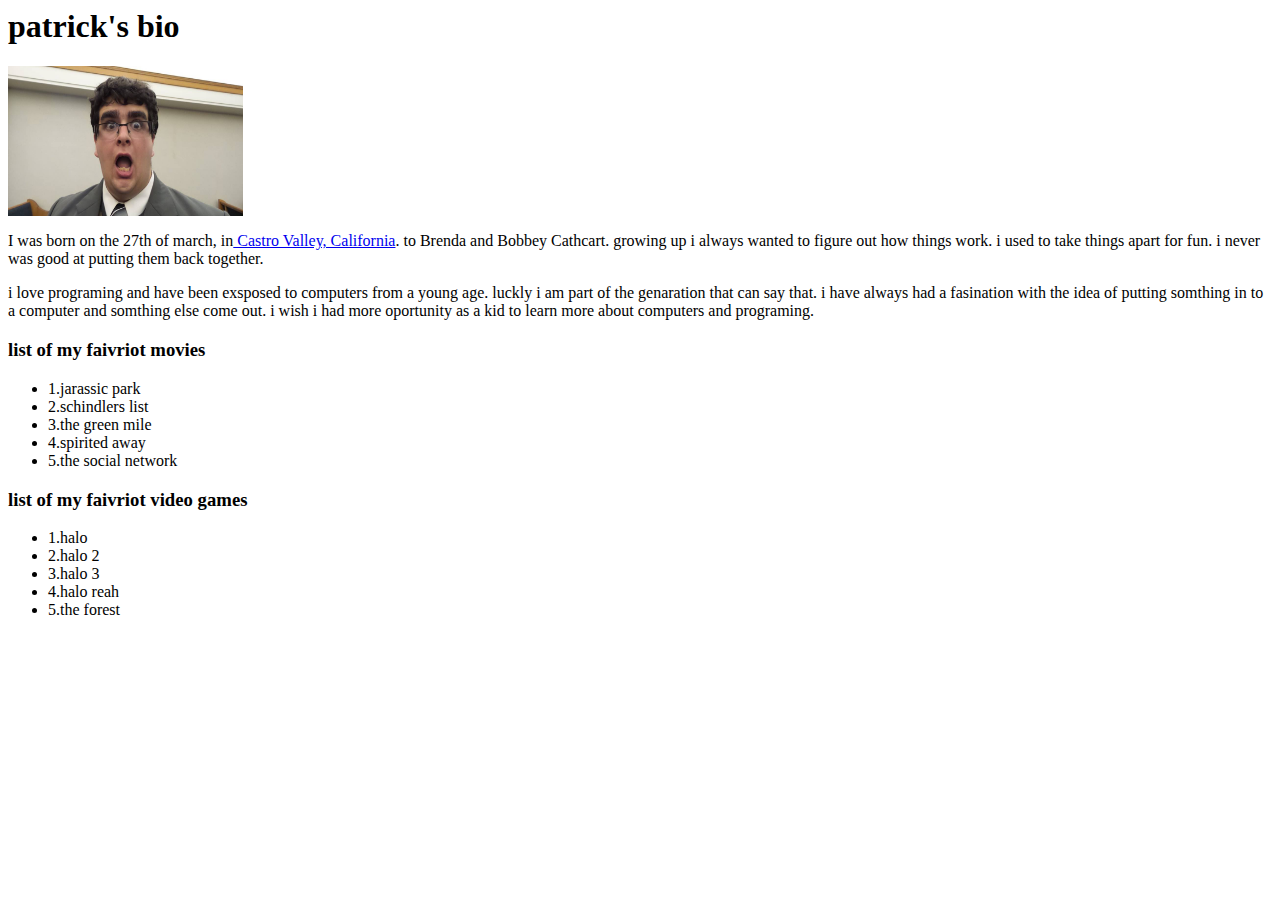
==== bio.html @ fd05a3d4 "i had to add some more" ====
<html>
	<head>
		<title>patrick cathcart</title>
			<h1>patrick's bio</h1>
	</head>
	<body>
		<img src="bio.jpg" alt="me" width=235 height=150>

<p>I was born on the 27th of march, in<a href="https://en.wikipedia.org/wiki/Castro_Valley,_California"> Castro Valley, California</a>. to Brenda and Bobbey Cathcart. growing up i 
always wanted to figure out how things work. i used to take things apart for fun. i never was good at putting them back together. </p>
<p>i love programing and have been exsposed to computers from a young age. luckly i am part of the genaration that can say that. i have always had a fasination with the idea of putting somthing in to a computer and somthing else come out. i wish i had more oportunity as a kid to learn more about computers and programing.</p>


			<p> <h3> list of my faivriot movies</h3> </p>
			<ul>
				<li>1.jarassic park</li>
				<li>2.schindlers list</li>
				<li>3.the green mile</li>
				<li>4.spirited away</li>
				<li>5.the social network</li>
			</ul>

			<p> <h3> list of my faivriot video games</h3> </p>

			<ul>
				<li>1.halo</li>
				<li>2.halo 2</li>
				<li>3.halo 3</li>
				<li>4.halo reah</li>
				<li>5.the forest</li>
			</ul>


	</body>
</html>
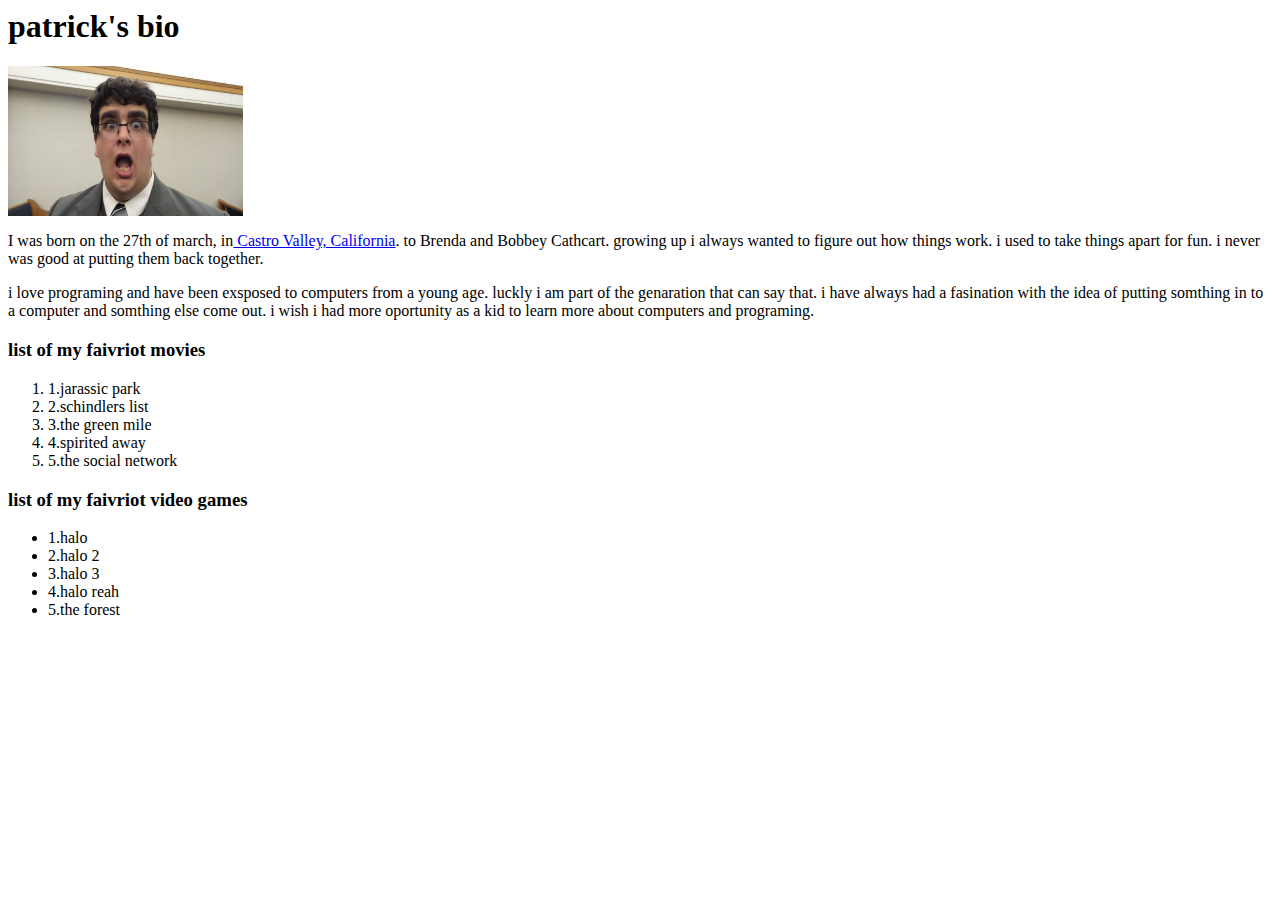
==== commit c7c81643: "made a unordered list" ====
--- a/bio.html
+++ b/bio.html
@@ -12,13 +12,13 @@
 
 
 			<p> <h3> list of my faivriot movies</h3> </p>
-			<ul>
+			<ol>
 				<li>1.jarassic park</li>
 				<li>2.schindlers list</li>
 				<li>3.the green mile</li>
 				<li>4.spirited away</li>
 				<li>5.the social network</li>
-			</ul>
+			</ol>
 
 			<p> <h3> list of my faivriot video games</h3> </p>
 
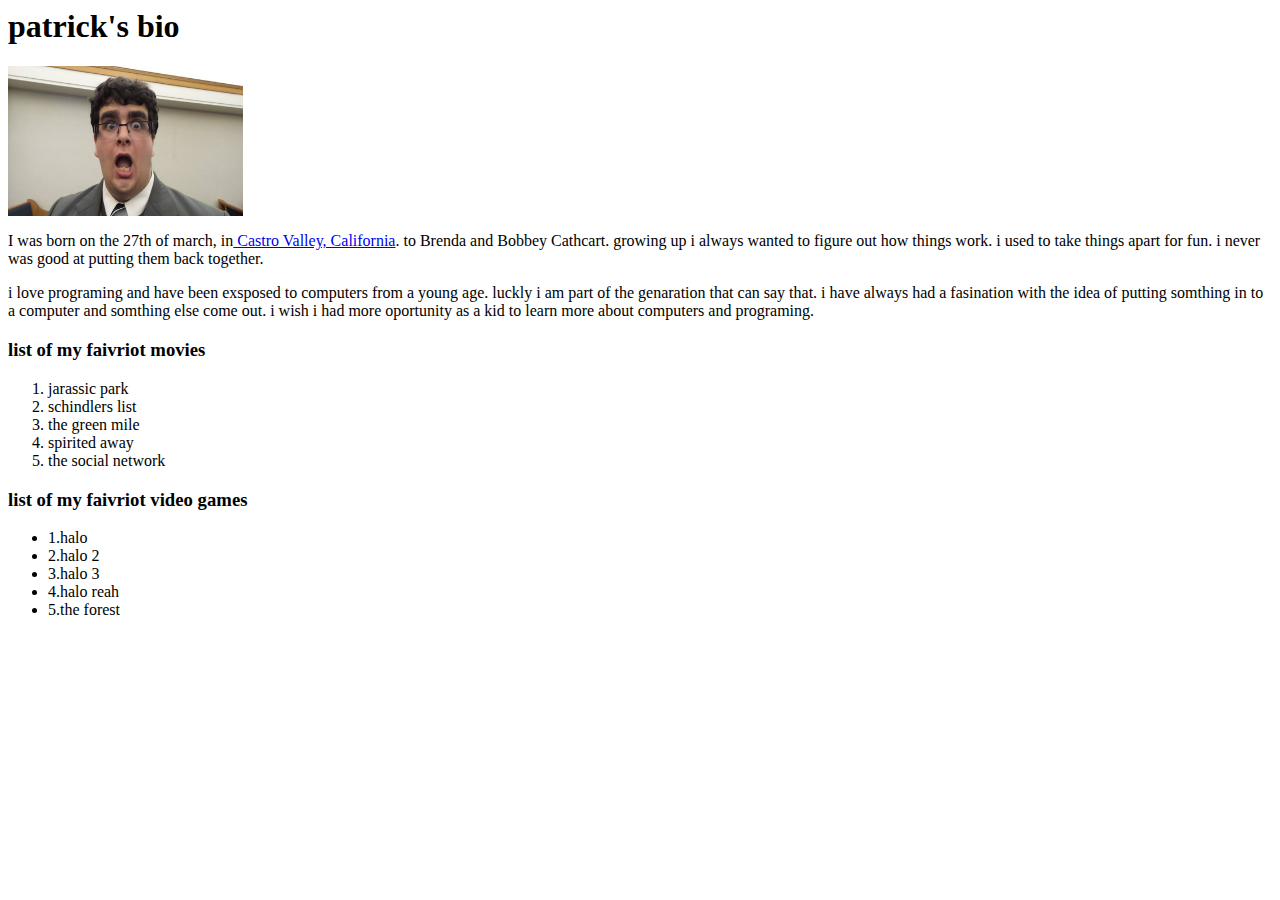
==== commit 7dceb7ba: "list fix" ====
--- a/bio.html
+++ b/bio.html
@@ -13,11 +13,11 @@
 
 			<p> <h3> list of my faivriot movies</h3> </p>
 			<ol>
-				<li>1.jarassic park</li>
-				<li>2.schindlers list</li>
-				<li>3.the green mile</li>
-				<li>4.spirited away</li>
-				<li>5.the social network</li>
+				<li>jarassic park</li>
+				<li>schindlers list</li>
+				<li>the green mile</li>
+				<li>spirited away</li>
+				<li>the social network</li>
 			</ol>
 
 			<p> <h3> list of my faivriot video games</h3> </p>
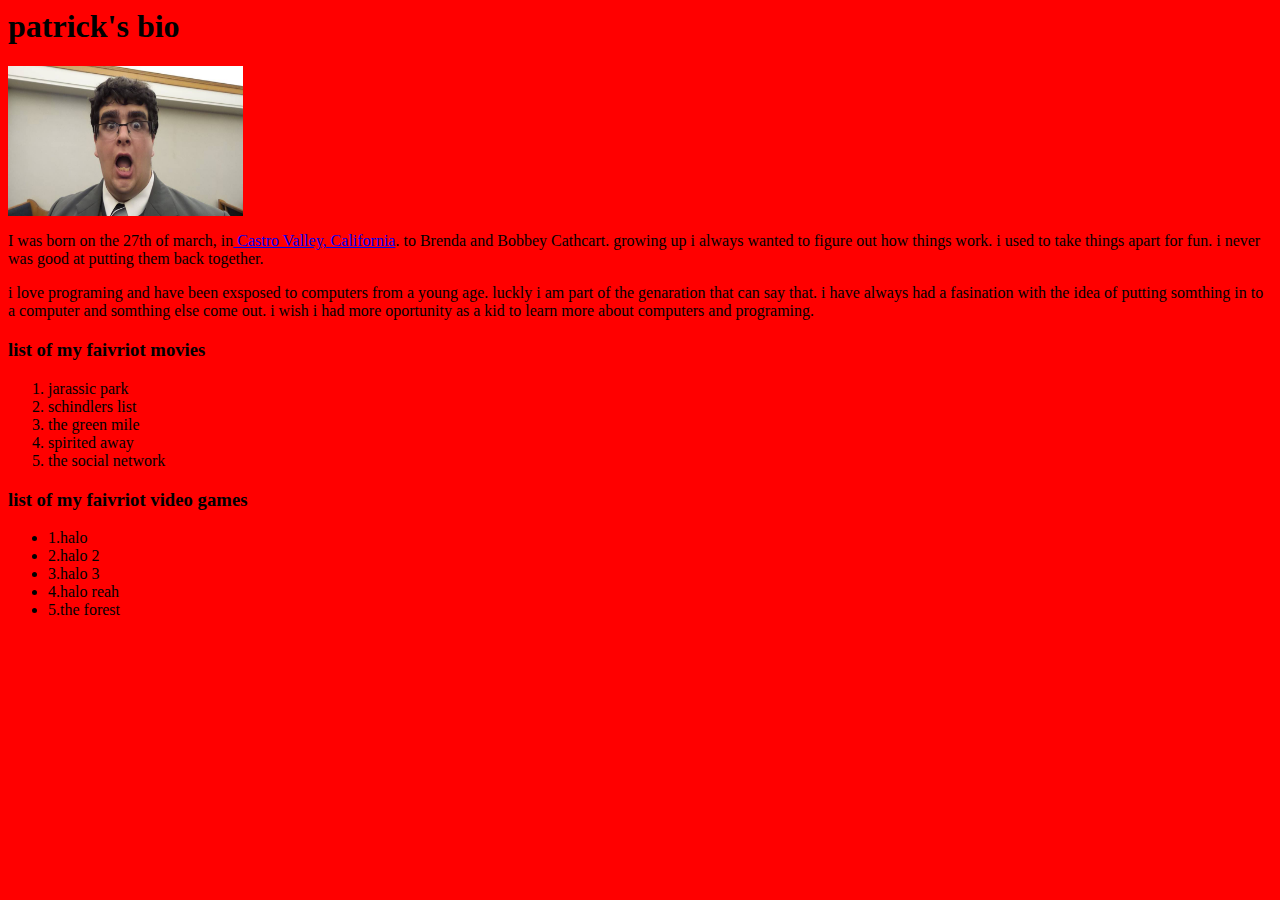
==== commit c4a274c6: "added color" ====
--- a/bio.html
+++ b/bio.html
@@ -1,9 +1,10 @@
-<html>
+<html> 
+
 	<head>
 		<title>patrick cathcart</title>
 			<h1>patrick's bio</h1>
 	</head>
-	<body>
+	 <body style="background-color:#FF0000;">
 		<img src="bio.jpg" alt="me" width=235 height=150>
 
 <p>I was born on the 27th of march, in<a href="https://en.wikipedia.org/wiki/Castro_Valley,_California"> Castro Valley, California</a>. to Brenda and Bobbey Cathcart. growing up i 
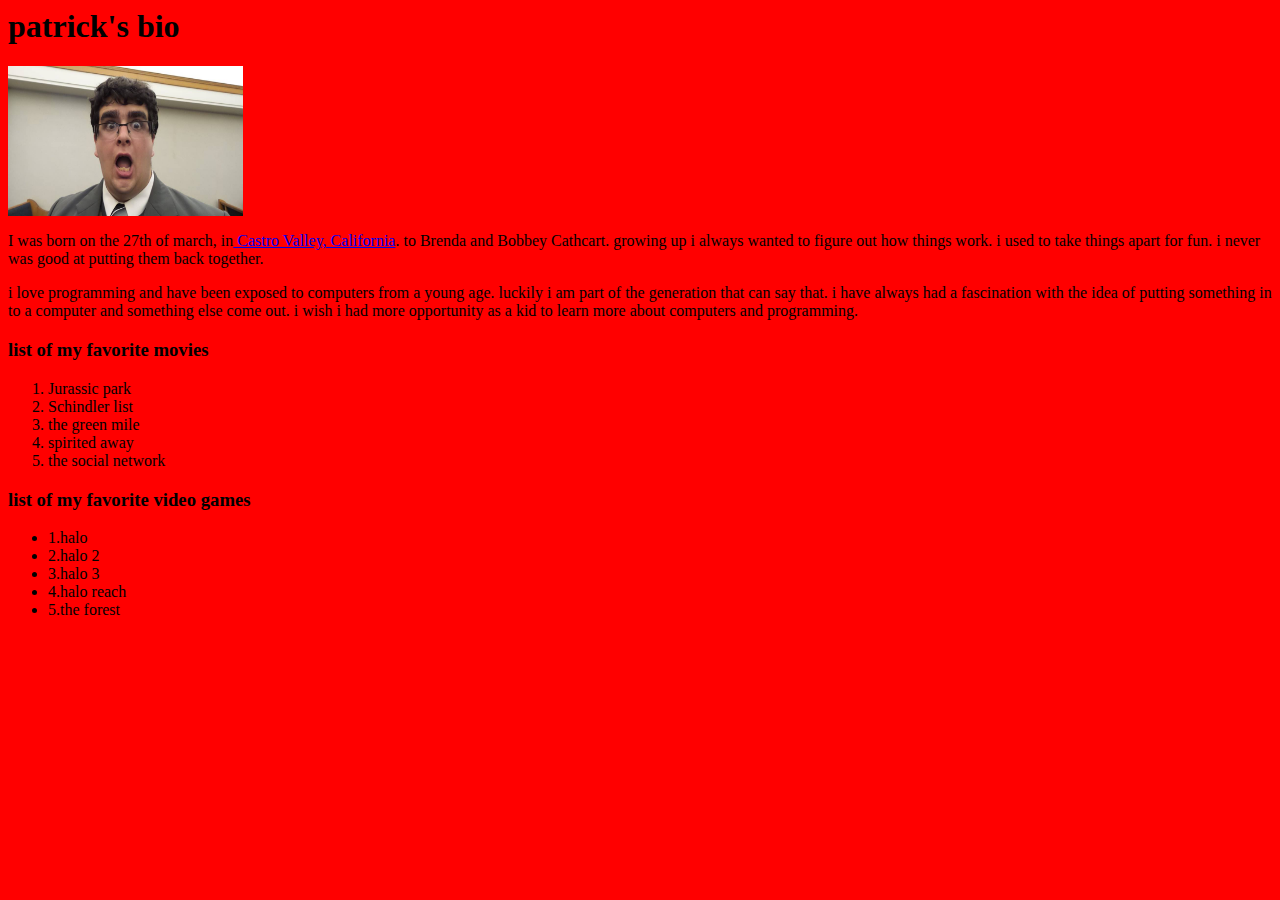
==== commit fd6692e3: "spelling check and spruce it up" ====
--- a/bio.html
+++ b/bio.html
@@ -7,30 +7,28 @@
 	 <body style="background-color:#FF0000;">
 		<img src="bio.jpg" alt="me" width=235 height=150>
 
-<p>I was born on the 27th of march, in<a href="https://en.wikipedia.org/wiki/Castro_Valley,_California"> Castro Valley, California</a>. to Brenda and Bobbey Cathcart. growing up i 
+  <p>I was born on the 27th of march, in<a href="https://en.wikipedia.org/wiki/Castro_Valley,_California"> Castro Valley, California</a>. to Brenda and Bobbey Cathcart. growing up i 
 always wanted to figure out how things work. i used to take things apart for fun. i never was good at putting them back together. </p>
-<p>i love programing and have been exsposed to computers from a young age. luckly i am part of the genaration that can say that. i have always had a fasination with the idea of putting somthing in to a computer and somthing else come out. i wish i had more oportunity as a kid to learn more about computers and programing.</p>
+<p>i love programming and have been exposed to computers from a young age. luckily i am part of the generation that can say that. i have always had a fascination with the idea of putting something in to a computer and something else come out. i wish i had more opportunity as a kid to learn more about computers and programming.</p>
 
 
-			<p> <h3> list of my faivriot movies</h3> </p>
+			<p> <h3> list of my favorite movies</h3> </p>
 			<ol>
-				<li>jarassic park</li>
-				<li>schindlers list</li>
+				<li>Jurassic park</li>
+				<li>Schindler list</li>
 				<li>the green mile</li>
 				<li>spirited away</li>
 				<li>the social network</li>
 			</ol>
 
-			<p> <h3> list of my faivriot video games</h3> </p>
+			<p> <h3> list of my favorite video games</h3> </p>
 
 			<ul>
 				<li>1.halo</li>
 				<li>2.halo 2</li>
 				<li>3.halo 3</li>
-				<li>4.halo reah</li>
+				<li>4.halo reach</li>
 				<li>5.the forest</li>
 			</ul>
-
-
 	</body>
 </html>
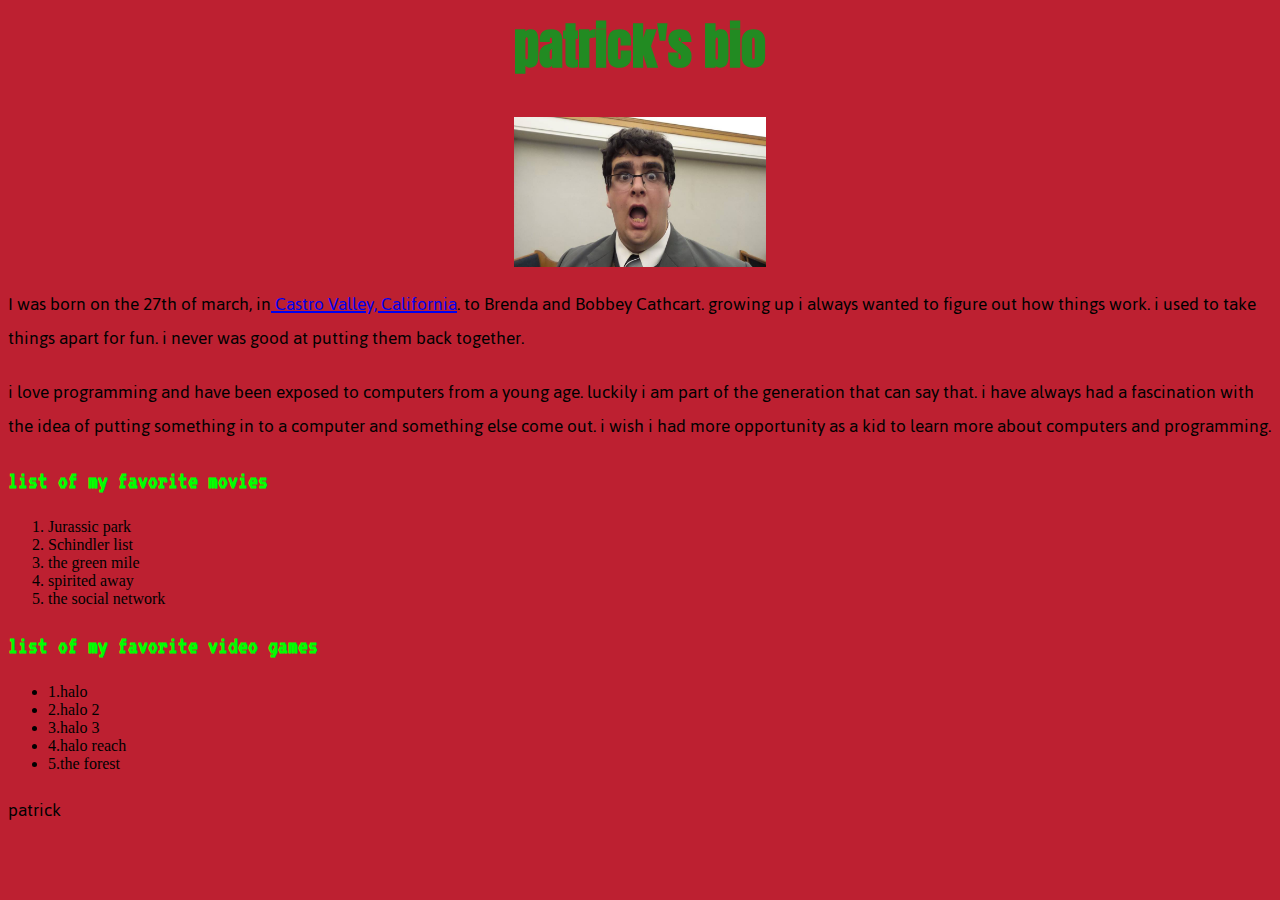
==== commit a074779e: "added complead css intagration to my site." ====
--- a/bio.html
+++ b/bio.html
@@ -1,17 +1,18 @@
 <html> 
 
 	<head>
+	<link rel="stylesheet" type="text/css" href="./bio.css">
 		<title>patrick cathcart</title>
 			<h1>patrick's bio</h1>
+
+		<img src="bio.jpg" alt="me" width=235 height=150>
 	</head>
-	 <body style="background-color:#FF0000;">
-		<img src="bio.jpg" alt="me" width=235 height=150>
-
+	 <body>
   <p>I was born on the 27th of march, in<a href="https://en.wikipedia.org/wiki/Castro_Valley,_California"> Castro Valley, California</a>. to Brenda and Bobbey Cathcart. growing up i 
 always wanted to figure out how things work. i used to take things apart for fun. i never was good at putting them back together. </p>
 <p>i love programming and have been exposed to computers from a young age. luckily i am part of the generation that can say that. i have always had a fascination with the idea of putting something in to a computer and something else come out. i wish i had more opportunity as a kid to learn more about computers and programming.</p>
-
-
+		<div id="retr">
+		<div class="retr">
 			<p> <h3> list of my favorite movies</h3> </p>
 			<ol>
 				<li>Jurassic park</li>
@@ -30,5 +31,8 @@
 				<li>4.halo reach</li>
 				<li>5.the forest</li>
 			</ul>
+			<div id="bar-code">
+		<div class="bar">
+		<p>patrick</p>
 	</body>
 </html>
--- a/bio.css
+++ b/bio.css
@@ -0,0 +1,29 @@
+@import url('https://fonts.googleapis.com/css?family=Anton|Arvo:700|Jaldi|VT323');
+/*bold and san= font-family: 'Anton', sans-serif;
+regula and not bold= font-family: 'Jaldi', sans-serif;
+bold and serif= font-family: 'Arvo', serif;
+retro looking= font-family: 'VT323', monospace;*/
+html{ background-color: #BD2031;
+
+}
+h1 {font-size: 40px;
+	color: #228b22;
+	font-family: 'Anton', sans-serif;
+	font-size: 50px;
+	 text-align: center;
+}
+h3 {
+	font-family: 'VT323', monospace;
+	color:#00ff00;
+	font-size: 25px;
+}
+img {  	   display: block;
+    margin: auto;
+width: 20%;}
+li {font size 25px;}
+	p {
+		font-family: 'Jaldi', sans-serif;
+		font-size: 20px;
+	}
+
+
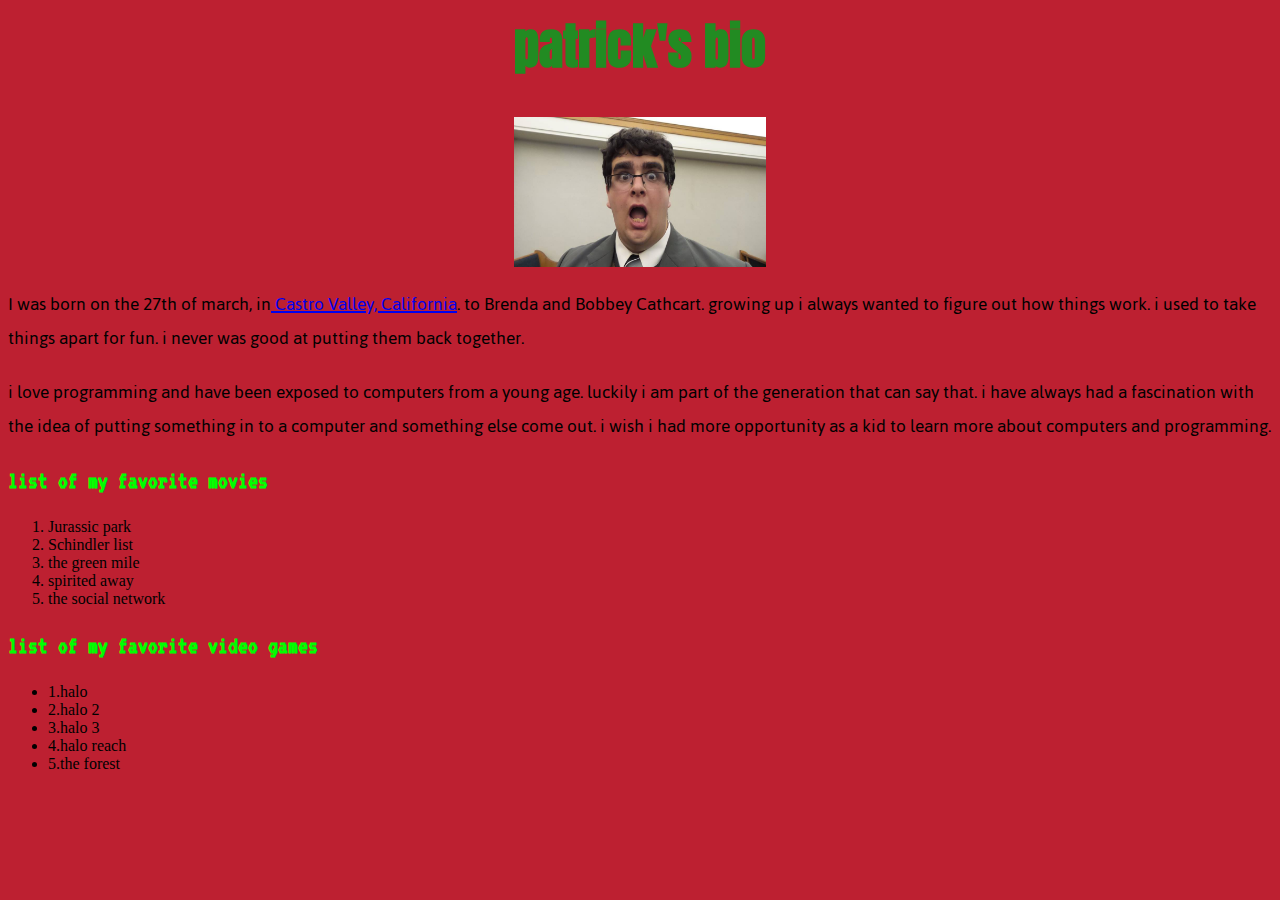
==== commit 84e5f97b: "fixed the patrick at the bottom of the page" ====
--- a/bio.html
+++ b/bio.html
@@ -31,8 +31,6 @@
 				<li>4.halo reach</li>
 				<li>5.the forest</li>
 			</ul>
-			<div id="bar-code">
-		<div class="bar">
-		<p>patrick</p>
+		
 	</body>
 </html>
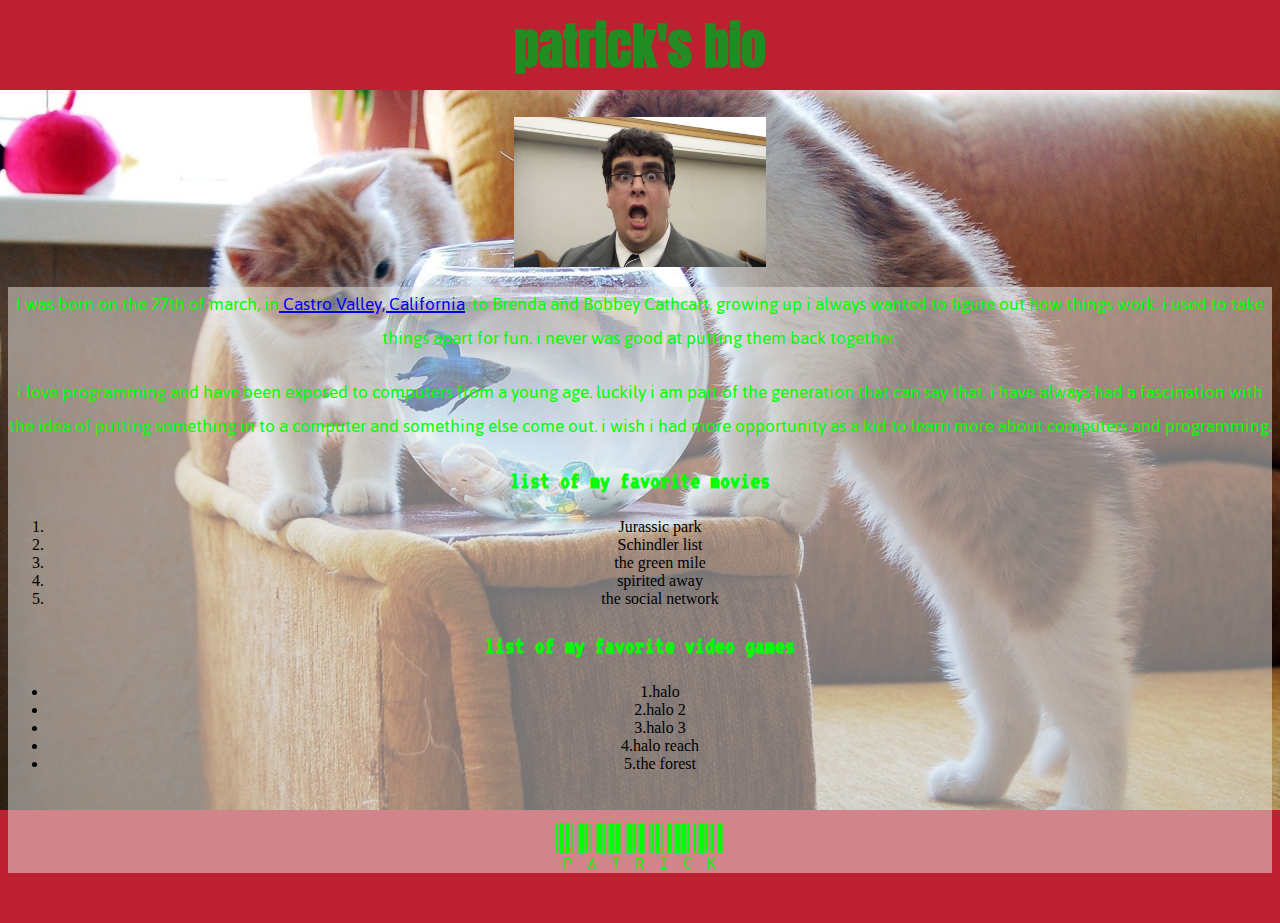
==== commit 7a17836c: "changed eveything to the style.css script." ====
--- a/bio.html
+++ b/bio.html
@@ -1,13 +1,14 @@
 <html> 
 
 	<head>
-	<link rel="stylesheet" type="text/css" href="./bio.css">
+	<link rel="stylesheet" type="text/css" href="./style.css">
 		<title>patrick cathcart</title>
 			<h1>patrick's bio</h1>
 
 		<img src="bio.jpg" alt="me" width=235 height=150>
 	</head>
 	 <body>
+	 <div id="page">
   <p>I was born on the 27th of march, in<a href="https://en.wikipedia.org/wiki/Castro_Valley,_California"> Castro Valley, California</a>. to Brenda and Bobbey Cathcart. growing up i 
 always wanted to figure out how things work. i used to take things apart for fun. i never was good at putting them back together. </p>
 <p>i love programming and have been exposed to computers from a young age. luckily i am part of the generation that can say that. i have always had a fascination with the idea of putting something in to a computer and something else come out. i wish i had more opportunity as a kid to learn more about computers and programming.</p>
@@ -32,5 +33,10 @@
 				<li>5.the forest</li>
 			</ul>
 		
+				<div id="bar-code">
+		
+		<p>patrick</p>
+		</div>
+		</div>
 	</body>
 </html>
--- a/style.css
+++ b/style.css
@@ -0,0 +1,52 @@
+@import url('https://fonts.googleapis.com/css?family=Anton|Arvo:700|Libre+Barcode+39+Text|Jaldi|VT323');
+@import url('https://fonts.googleapis.com/css?family=Germania+One|Libre+Barcode+39+Text|Lobster');
+/*bold and san= font-family: 'Anton', sans-serif;
+regula and not bold= font-family: 'Jaldi', sans-serif;
+bold and serif= font-family: 'Arvo', serif;
+retro looking= font-family: 'VT323', monospace;*/
+html{
+
+}
+#page{
+	background-color: rgba(232, 232, 230, 0.5);
+}
+head{
+	 background-color: #228B22;
+	color:;
+}
+h1 {
+	color: #228b22;
+	font-family: 'Anton', sans-serif;
+	font-size: 50px;
+	 text-align: center;
+	 
+}
+h3 {
+	font-family: 'VT323', monospace;
+	color:#00ff00;
+	font-size: 25px;
+}
+img {  	   display: block;
+    margin: auto;
+width: 20%;}
+li {font size 25px;}
+	p {
+		color:#00ff00;
+		text-align: center;
+		text-align: center;
+		font-family: 'Jaldi', sans-serif;
+		font-size: 20px;
+	}
+body{
+		background-image: url("cat.jpg");
+	background-repeat: no-repeat;
+    background-position: center;
+    background-attachment: fixed;
+		 background-color: #BD2031;
+text-align: center;
+	
+}
+#bar-code p {font-family: 'Libre Barcode 39 Text', cursive;
+font-size: 50px;
+}
+
